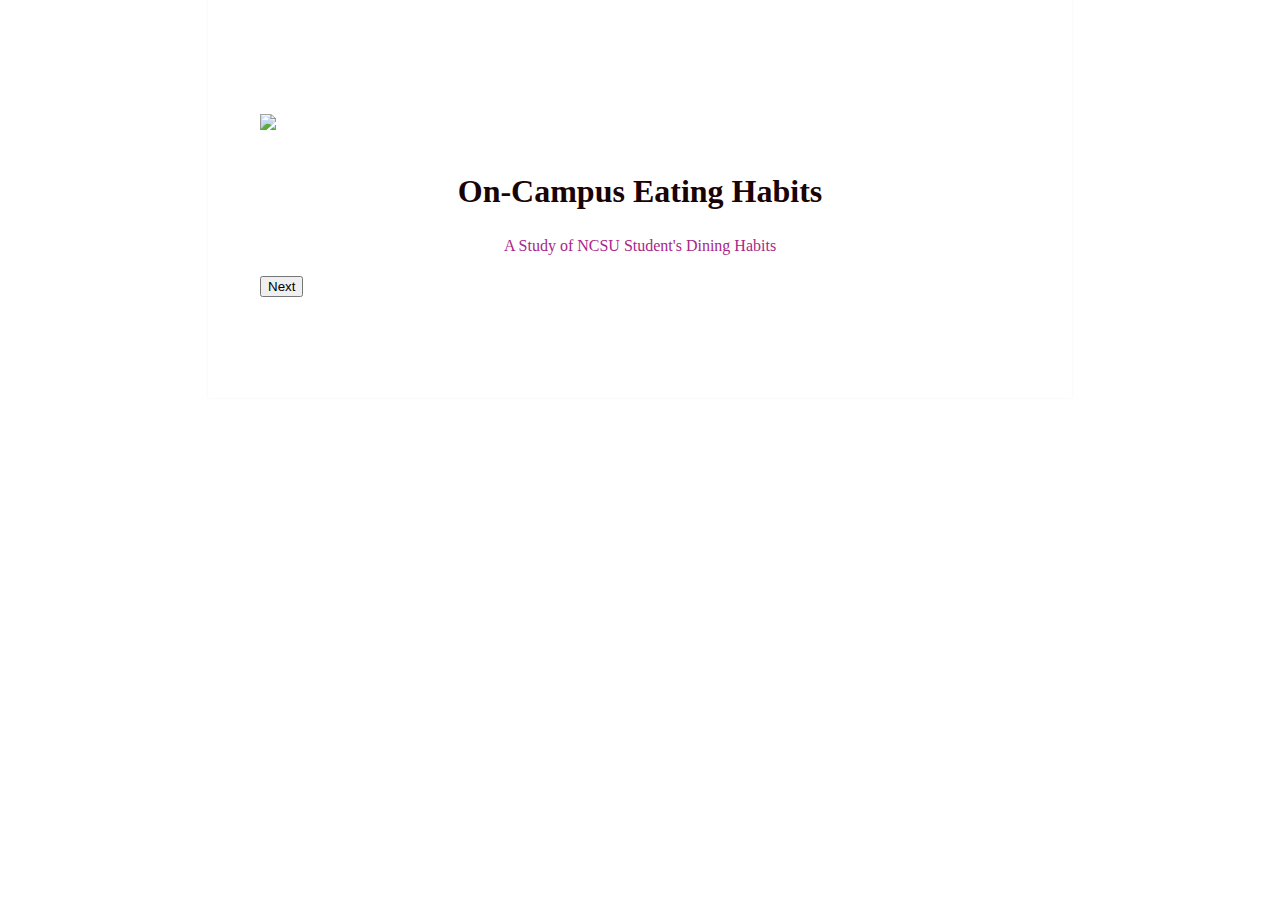
==== html/index.html @ 58a240bf "broadsheet upload" ====
<!doctype html>

<html lang="en">

<head>
<!-- Info about your website-->
  <meta charset="utf-8">

  <title>On-Campus Eating Habits</title>
  <meta name="description" content="The HTML5 Herald">
  <meta name="author" content="SitePoint">

  <link rel="stylesheet" href="main.css">

</head>
<!-- Content goes here-->
<body>
    
  <div class="w3-container w3-padding-32" id="about">
     <center>
                <img src="/Users/maryssaalmasy/Desktop/Spring 2020/Studio Spring 2020/html/Images/dining 4.jpg" width="1600px">
      </center>
    <h1>
        <center>
              <font face="Jubilat" color="#1a0303">On-Campus Eating Habits</font>
        </center>
    </h1>
    </div>
    <div align="center"> 
   <font class="w3-opacity" face="PoynterGothicText" color="#a82689" align="right-justify">A Study of NCSU Student's Dining Habits</font>
  </div>
  <div class="w3-row-padding w3-grayscale">
  <div class="w3-col l3 m6 w3-margin-bottom">
    <p><button class="w3-button w3-light-grey w3-block w3-hover-black" onclick="window.location.href='/Users/maryssaalmasy/Desktop/Spring 2020/Studio Spring 2020/html/index copy.html'">Next</button></p>
  </div>
    </div>
    
</body>

</html>
---- html/main.css ----
<!doctype css>

html {
    background: #e6e9e9;
    background-image: linear-gradient(270deg, rgb(230, 233, 233) 0%, rgb(216, 221, 221) 100%);
    -webkit-font-smoothing: antialiased;
}

.header {
  background-color: #f1f1f1;
    margin: 0;
}

body {
    background: #fff;
    box-shadow: 0 0 2px rgba(0, 0, 0, 0.06);
    color: #545454;
    font-family: "Helvetica Neue", Helvetica, Arial, sans-serif;
    font-size: 16px;
    text-align: left;
    line-height: 1.5;
    margin: 0 auto;
    max-width: 800px;
    padding: 2em 2em 4em;
}


.column {
  float: left;
}

.button {
    float: right;
}

/* Left and right column */
.column.left {
  width: 30%;
}

/* Middle column */
.column.middle {
  width: 60%;
    
}

.column.right{
  width: 10%;
}

/* Responsive layout - makes the three columns stack on top of each other instead of next to each other */
@media screen and (max-width: 600px) {
  .column.left, .column.middle, .column.right {
    width: 100%;
  }
}



h1, h2, h3, h4, h5, h6 {
    color: #222;
    font-weight: 600;
    line-height: 1.3;
}
h1 {
    margin-top: 1.3em;
    
}


a {
    color: #0083e8;
}

b, strong {
    font-weight: 600;
}

samp {
    display: none;
}

img {
    background: transparent;
    display: block;
    margin: 1.3em auto;
    max-width: 95%;
    float:left;
    padding: 20px;
}

p {
    text-align: left;
    padding: 0 20px 20px;
}


@keyframes colorize {
    0% {
        -webkit-filter: grayscale(100%);
        filter: grayscale(100%);
    }
    100% {
        -webkit-filter: grayscale(0%);
        filter: grayscale(0%);
    }
}
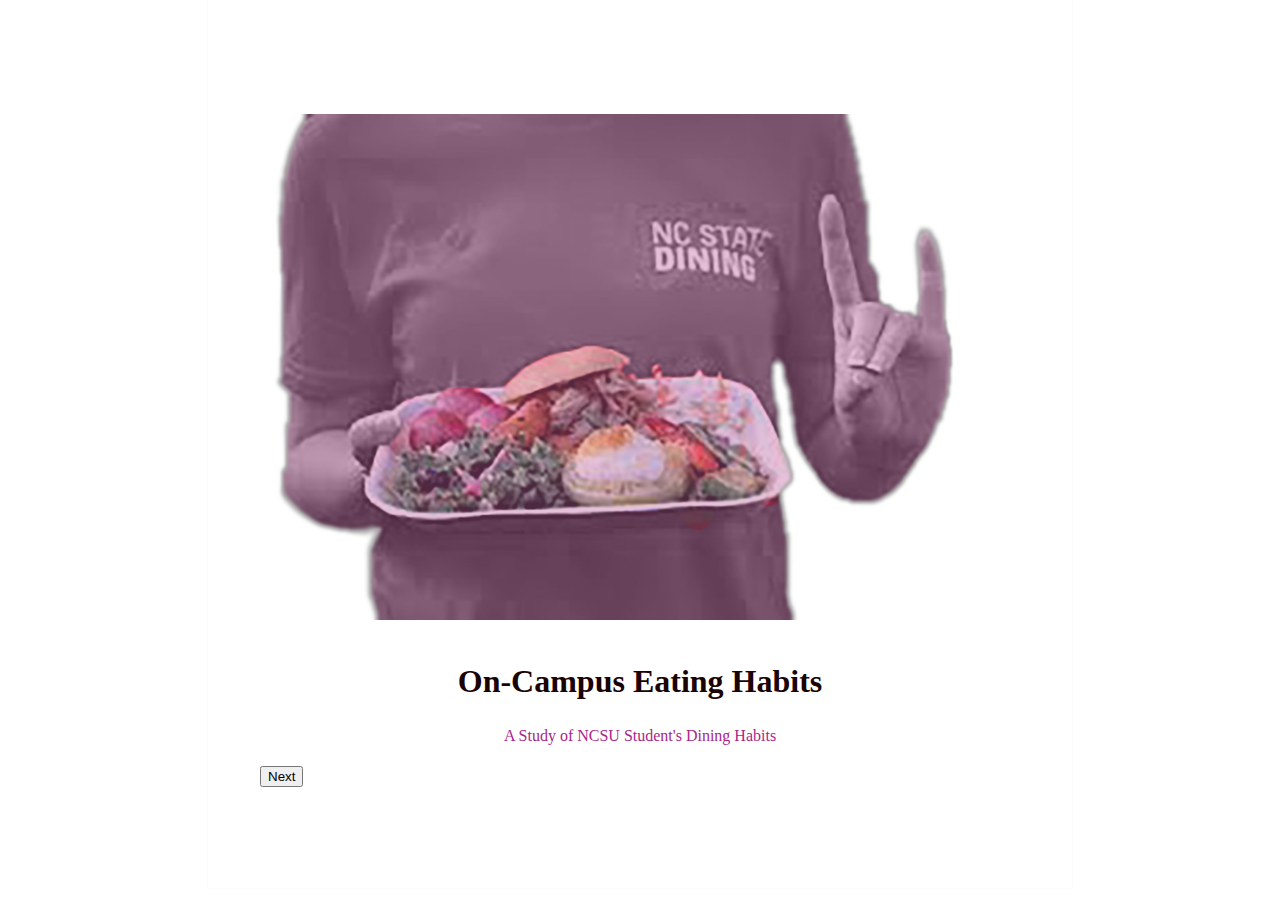
==== commit e0caaaad: "image link" ====
--- a/html/index.html
+++ b/html/index.html
@@ -18,7 +18,7 @@
     
   <div class="w3-container w3-padding-32" id="about">
      <center>
-                <img src="/Users/maryssaalmasy/Desktop/Spring 2020/Studio Spring 2020/html/Images/dining 4.jpg" width="1600px">
+                <img src="Images/dining 4.jpg" width="1600px">
       </center>
     <h1>
         <center>
@@ -31,10 +31,10 @@
   </div>
   <div class="w3-row-padding w3-grayscale">
   <div class="w3-col l3 m6 w3-margin-bottom">
-    <p><button class="w3-button w3-light-grey w3-block w3-hover-black" onclick="window.location.href='/Users/maryssaalmasy/Desktop/Spring 2020/Studio Spring 2020/html/index copy.html'">Next</button></p>
+    <p><button class="w3-button w3-light-grey w3-block w3-hover-black" onclick="window.location.href='/index copy.html'">Next</button></p>
   </div>
     </div>
     
 </body>
 
-</html>+</html>
